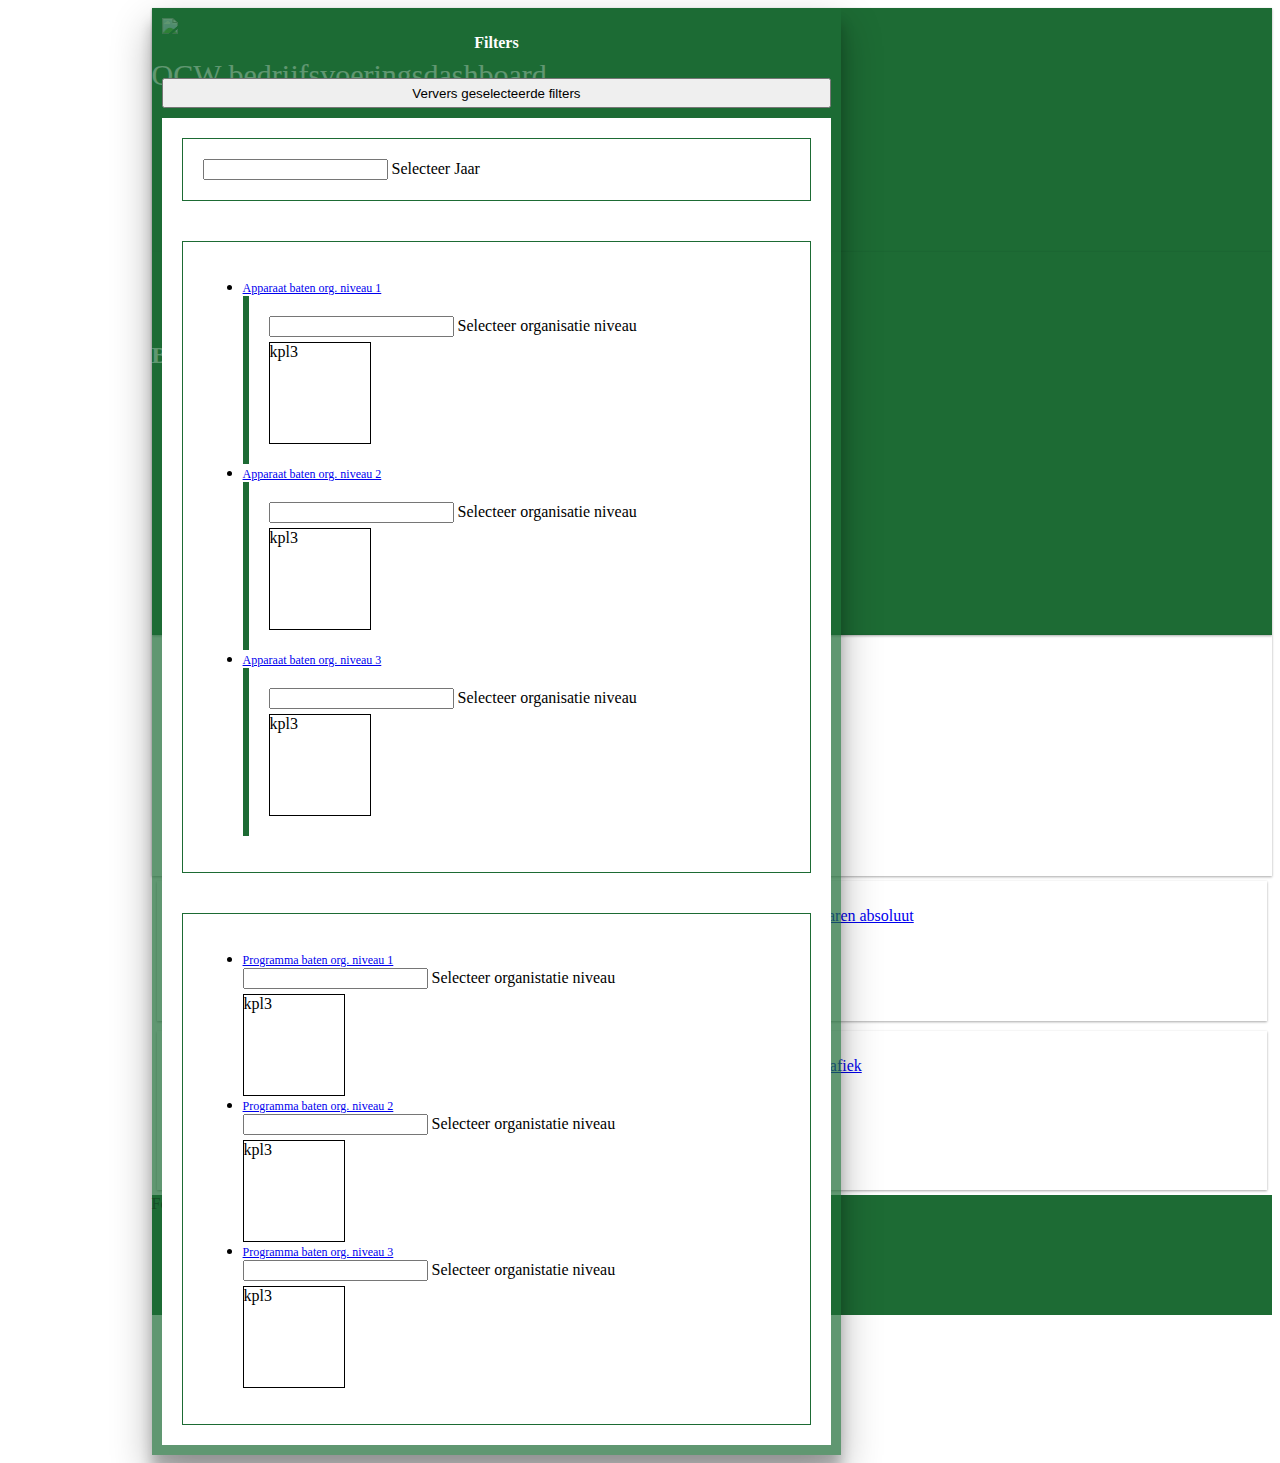
==== index.html @ 75b96ceb "Initial commit" ====
<!DOCTYPE html>
<html lang="en">
<head>
  <title>Document</title>
<link rel="stylesheet" href="https://maxcdn.bootstrapcdn.com/font-awesome/4.4.0/css/font-awesome.min.css">
<link rel="stylesheet" href="https://cdnjs.cloudflare.com/ajax/libs/uikit/3.0.0-rc.4/css/uikit.min.css" />
<script src="https://cdnjs.cloudflare.com/ajax/libs/uikit/3.0.0-beta.42/js/uikit.min.js"></script>
<script src="https://cdn.bootcss.com/uikit/3.0.0-rc.3/js/uikit-icons.js"></script>
<script src="https://code.jquery.com/jquery-1.12.4.js"></script>
<link rel="stylesheet" href="src/style.css">
</head>
<body>
     <!-- Wrapper -->
    <div class="wrapper">
        <div class="header1 card card-1">
            <nav class="row_header1 uk-navbar-container" uk-navbar>
                <div class="logo1 uk-navbar-left">
                    <img tabIndex=0 class=image src="https://werknet.denhaag.nl/style%20library/Branding/components/gdh_suitebar/images/gdh_logo.png">
                </div>
                <div class="title uk-navbar-center">OCW bedrijfsvoeringsdashboard</div>
            </nav>
        </div>
        <div class="header2 card card-1">
            <nav class="uk-navbar-container" uk-navbar>

                <div class="uk-navbar-left">

                    <ul class="uk-navbar-nav">
                        <li>
                            <a class="buttonsb uk-navbar-toggle" href="#">
                                <span uk-navbar-toggle-icon></span>
                                <span class="uk-margin-small-left">Menu</span>
                            </a>
                        </li>
                        <li>
                            <a class="lasten" href="#">Lasten</a>
                        </li>
                        <li>
                            <a class="baten" href="#">Baten</a>
                        </li>
                    </ul>

                </div>
                <div class="uk-navbar-center">
                    <h2>Baten</h2>
                </div>

                <div class="uk-navbar-right">
                    <ul class="uk-navbar-nav">
                        <li>
                            <a class="username" href="#"></a>
                        </li>
                        <li>
                            <a href="#">
                                <i class="fa fa-home fa-lg"></i>
                            </a>
                        </li>
                        <li>
                            <a href="#">Export</a>
                            <div class="uk-navbar-dropdown">
                                <ul class="uk-nav uk-navbar-dropdown-nav">
                                    <li>
                                        <a class="excel" href="#" onclick="javascript:gCognosViewer.getRV().viewReport('spreadsheetML')">Excel</a>
                                    </li>
                                    <li>
                                        <a class="pdf" href="#">PDF</a>
                                    </li>
                                </ul>
                            </div>
                        </li>
                    </ul>

                </div>

            </nav>
        </div>


        <!-- Subheader -->
        <div class="subheader card card-1">
            <h4>Selecties</h4>
            <p class="selectie_jaar"></p>
            <p class="selectie_kpl"></p>
            <p class="selectie_kdr"></p>
        </div>
        <!-- /Subheader -->

        <!-- Sidebar -->
        <div class="sidebar card-5">
            <div class="row1">Filters</div>
            <div class="row2">
                <button class="button prmt">Ververs geselecteerde filters</button>
            </div>
            <div class="row">
                <div class="row3">
                    <div class="notetextJaar" style="display:none">
                        <div class="uk-alert-danger" uk-alert>
                            <p>Selecteer een bestaande waarde.</p>
                        </div>
                    </div>
                    <div class="group">
                        <input id="input_jaar" type="text" required autocomplete="off">
                        <span class="highlight"></span>
                        <span class="bar"></span>
                        <label>Selecteer Jaar</label>
                    </div>
                </div>
                <div class="row4">
                    <!-- Accordion KPL -->
                    <ul uk-accordion>
                        <li>
                            <a class="uk-accordion-title" href="#">Apparaat baten org. niveau 1</a>
                            <div class="uk-accordion-content">
                                <div class="notetextKPL" style="display:none">
                                    <div class="uk-alert-danger" uk-alert>
                                        <p>Selecteer een bestaande waarde.</p>
                                    </div>
                                </div>
                                <div class="row41">
                                    <div class="group">
                                        <input id="input_kpl1" type="text" required autocomplete="off">
                                        <span class="highlight"></span>
                                        <span class="bar"></span>
                                        <label>Selecteer organisatie niveau</label>
                                    </div>
                                  <div class="prmt_box"> kpl3 </div>
                                </div>
                            </div>
                        </li>
                        <li>
                            <a class="uk-accordion-title" href="#">Apparaat baten org. niveau 2</a>
                            <div class="uk-accordion-content">
                                <div class="notetextKPL" style="display:none">
                                    <div class="uk-alert-danger" uk-alert>
                                        <p>Selecteer een bestaande waarde.</p>
                                    </div>
                                </div>
                                <div class="row42">
                                    <div class="group">
                                        <input id="input_kpl2" type="text" required autocomplete="off">
                                        <span class="highlight"></span>
                                        <span class="bar"></span>
                                        <label>Selecteer organisatie niveau</label>
                                    </div>
                                  <div class="prmt_box"> kpl3 </div>
                                </div>
                            </div>
                        </li>
                        <li>
                            <a class="uk-accordion-title" href="#">Apparaat baten org. niveau 3</a>
                            <div class="uk-accordion-content">
                                <div class="notetextKPL" style="display:none">
                                    <div class="uk-alert-danger" uk-alert>
                                        <p>Selecteer een bestaande waarde.</p>
                                    </div>
                                </div>
                                <div class="row43">
                                    <div class="group">
                                        <input id="input_kpl3" type="text" required autocomplete="off">
                                        <span class="highlight"></span>
                                        <span class="bar"></span>
                                        <label>Selecteer organisatie niveau</label>
                                    </div>
                                  <div class="prmt_box"> kpl3 </div>
                                </div>
                            </div>
                        </li>
                    </ul>
                    <!-- /Accordion -->
                </div>

                <div class="row5">
                    <!-- Accordion KDR -->
                    <ul uk-accordion>
                        <li>
                            <a class="uk-accordion-title" href="#">Programma baten org. niveau 1</a>
                            <div class="uk-accordion-content">
                                <div class="notetextKDR" style="display:none">
                                    <div class="uk-alert-danger" uk-alert>
                                        <p>Selecteer een bestaande waarde.</p>
                                    </div>
                                </div>
                                <div class="row51">
                                    <div class="group">
                                        <input id="input_kdr1" type="text" required autocomplete="off">
                                        <span class="highlight"></span>
                                        <span class="bar"></span>
                                        <label>Selecteer organistatie niveau</label>
                                    </div>
                                  <div class="prmt_box"> kpl3 </div>
                                </div>
                            </div>
                        </li>
                        <li>
                            <a class="uk-accordion-title" href="#">Programma baten org. niveau 2</a>
                            <div class="uk-accordion-content">
                                <div class="notetextKDR" style="display:none">
                                    <div class="uk-alert-danger" uk-alert>
                                        <p>Selecteer een bestaande waarde.</p>
                                    </div>
                                </div>
                                <div class="row52">
                                    <div class="group">
                                        <input id="input_kdr2" type="text" required autocomplete="off">
                                        <span class="highlight"></span>
                                        <span class="bar"></span>
                                        <label>Selecteer organistatie niveau</label>
                                    </div>
                                  <div class="prmt_box"> kpl3 </div>
                                </div>
                            </div>
                        </li>
                        <li>
                            <a class="uk-accordion-title" href="#">Programma baten org. niveau 3</a>
                            <div class="uk-accordion-content">
                                <div class="notetextKDR" style="display:none">
                                    <div class="uk-alert-danger" uk-alert>
                                        <p>Selecteer een bestaande waarde.</p>
                                    </div>
                                </div>
                                <div class="row53">
                                    <div class="group">
                                        <input id="input_kdr3" type="text" required autocomplete="off">
                                        <span class="highlight"></span>
                                        <span class="bar"></span>
                                        <label>Selecteer organistatie niveau</label>
                                    </div>
                                  <div class="prmt_box"> kpl3 </div>
                                </div>
                            </div>
                        </li>
                    </ul>
                    <!-- /Accordion -->
                </div>
            </div>
        </div>
        <!-- /Sidebar -->

        <!-- Content -->
        <div class="content content1">
            <div class="box a card card-1">

                <!-- switcher Uikit -->
                <ul uk-tab>
                    <li>
                        <a href="#">
                            <i class="fa fa-line-chart"></i>Meerjaren absoluut</a>
                    </li>
                </ul>
                <ul class="uk-switcher uk-margin"></ul>
                <!-- /switcher Uikit -->

            </div>
            <div class="box b card card-1">

                <!-- switcher Uikit -->
                <ul uk-tab>
                    <li>
                        <a href="#"><i class="fa fa-line-chart"></i>Meerjaren absoluut</a>
                    </li>
                </ul>
                <ul class="uk-switcher uk-margin"></ul>
                <!-- /switcher Uikit -->

            </div>
            <div class="box c card card-1" id="test1">

                <!-- switcher Uikit -->
                <ul uk-tab>
                    <li>
                        <a class="lijn" href="#"><i class="fa fa-line-chart"></i>Lijngrafiek</a>
                    </li>
                    <li>
                        <a class="tabel" href="#"><i class="fa fa-table" aria-hidden="true"></i>Tabel</a>
                    </li>
                </ul>
                <ul class="uk-switcher uk-margin">
                    <div class="boxc tab1"></div>
                    <div class="boxc tab2">
</div>
                </ul>
                <!-- /switcher Uikit -->

            </div>

            <div class="box d card card-1">

                <!-- switcher Uikit -->
                <ul uk-tab>
                    <li>
                        <a class="lijn" href="#"><i class="fa fa-line-chart"></i>Lijngrafiek</a>
                    </li>
                    <li>
                        <a class="tabel" href="#"><i class="fa fa-table" aria-hidden="true"></i>Tabel</a>
                    </li>
                </ul>
                <ul class="uk-switcher uk-margin">
                    <div class="boxd tab1"></div>
                    <div class="boxd tab2">
</div>
                </ul>
                <!-- /switcher Uikit -->

            </div>
        </div>
        <div class="footer">Footer
        </div>
    </div>
    <!-- einde wrapper -->
</body>
</html>
---- src/style.css ----
.wrapper {
  display: grid;
  grid-template: repeat(auto, row minmax(120px, auto)) / repeat(4, col 1fr);
  grid-column-gap: 10px;
  width: 100%;
}

.header1 {
  grid-column: col 1 / span 4;
  grid-row: row 1;
  background-color: #1d6b34;
}

.header2 {
  grid-column: col 1 / span 4;
  grid-row: row 2;
  background-color: #1d6b34;
}

.subheader {
  grid-column: col 1 / span 4;
  grid-row: row 3;
  display: flex;
  flex-direction: column;
  justify-content: center;
  align-items: center;
  padding: 20px;
}

.sidebar {
  grid-column: col 1 / auto;
  grid-row: row 1 / span 5;
  z-index: 3;
  background-color: rgba(29, 107, 52, 0.7);
}

.content1 {
  display: grid;
  grid-column: col 1 / span 4;
  grid-row: row 4;
  grid-gap: 10px;
  z-index: 1;
  padding: 5px;
  grid-template-areas: "boxa boxa boxb boxb" "boxc boxc boxd boxd";
}

.content2 {
  display: grid;
  grid-column: col 1 / span 4;
  grid-row: row 4;
  grid-gap: 10px;
  z-index: 1;
  padding: 5px;
  grid-template-areas: "boxa boxa boxb boxb" "boxc boxc boxc boxc" "boxd boxd boxd boxd";
}

.footer {
  grid-column: col 1 / span 4;
  grid-row: row 5;
  height: 120px;
  background-color: #1d6b34;
}

.box.a {
  grid-area: boxa;
  padding: 10px;
}

.box.b {
  grid-area: boxb;
  padding: 10px;
}

.box.c {
  grid-area: boxc;
  padding: 10px;
}

.box.d {
  grid-area: boxd;
  padding: 10px;
}

/* card opmaak */
.card-1 {
  box-shadow: 0 1px 3px rgba(0, 0, 0, 0.12), 0 1px 2px rgba(0, 0, 0, 0.24);
  transition: all 0.3s cubic-bezier(0.25, 0.8, 0.25, 1);
}

.card-5 {
  box-shadow: 0 19px 38px rgba(0, 0, 0, 0.3), 0 15px 12px rgba(0, 0, 0, 0.22);
}
/* einde card opmaak */

.row1 {
  display: flex;
  justify-content: center;
  align-items: center;
  height: 70px;
  background-color: rgba(29, 107, 52, 0);
  color: white;
  font-weight: bold;
}

.row2 {
  display: flex;
  flex-direction: column;
  margin-left: 10px;
  margin-right: 10px;
}

.row {
  display: flex;
  flex-direction: column;
  margin: 10px;
  background-color: white;
}

.button.prmt {
  height: 30px;
}

.row3,
.row4,
.row5 {
  display: flex;
  flex-direction: column;
  justify-content: flex-end;
  margin: 20px;
  border: 1px #1d6b34 solid;
  padding: 20px;
}

.row41,
.row42,
.row43 {
  border-left: 6px solid #1d6b34;
  padding: 20px;
}

.allewaarden,
.prmt_text {
  display: none;
}

.prmt {
  width: 100%;
}

.prmt_box {
  width: 100px;
  height: 100px;
  border: 1px solid;
  margin-top: 5px;
}

/* ------------------------------- */

.sidebar {
  display: block;
}

/*---------------------------*/

.ui-widget.ui-widget-content {
  border: none;
}

.ui-widget-header {
  border: none;
  border-radius: 0px;
  background: white;
}

.ui-tabs-nav .ui-state-default {
  background: transparent;
  border: none;
}

.ui-tabs-nav .ui-state-active a {
  color: #459e00;
}

.fa {
  margin-right: 5px;
}

/* --------------------------------------- */

/* tabel styling, nodig om de witte lijnen te verwijderen  */
.comp_tabel_kdr table {
  border-spacing: 0;
}

.comp_tabel_kpl table {
  border-spacing: 0;
}

.comp_tabel_kpl table tbody td span {
  margin: 2px;
}

.comp_tabel_kdr table tbody td span {
  margin: 2px;
}

/* ---------------------------------------------*/

.row_header1 {
  margin-bottom: 20px;
}

.logo1 > img {
  margin: 10px;
}

.title {
  color: white;
  font-size: 30px;
  margin-top: 10px;
  margin-bottom: 20px;
}

/* styling voor header 2 */

.subheader > p {
  margin-left: 10px;
}

p {
  margin: 0px;
}

/*------------------------------------------------*/
.uk-navbar-container:not(.uk-navbar-transparent) {
  background-color: #1d6b34;
}

.uk-navbar-center h2,
.uk-navbar-nav > li > a {
  color: white;
}

.uk-navbar-nav > li:hover > a,
.uk-navbar-nav > li > a.uk-open,
.uk-navbar-nav > li > a:focus {
  color: yellow;
}

.centreren {
  display: flex;
  justify-content: center;
  align-items: baseline;
  padding: 5px 10px 5px 0;
}

iframe {
  overflow: auto;
  height: 100%;
  width: 100%;
  position: absolute;
  top: 0;
  left: 0;
}

.uk-accordion-title {
  font-size: 12px;
}

.comp {
  padding: 10px;
}
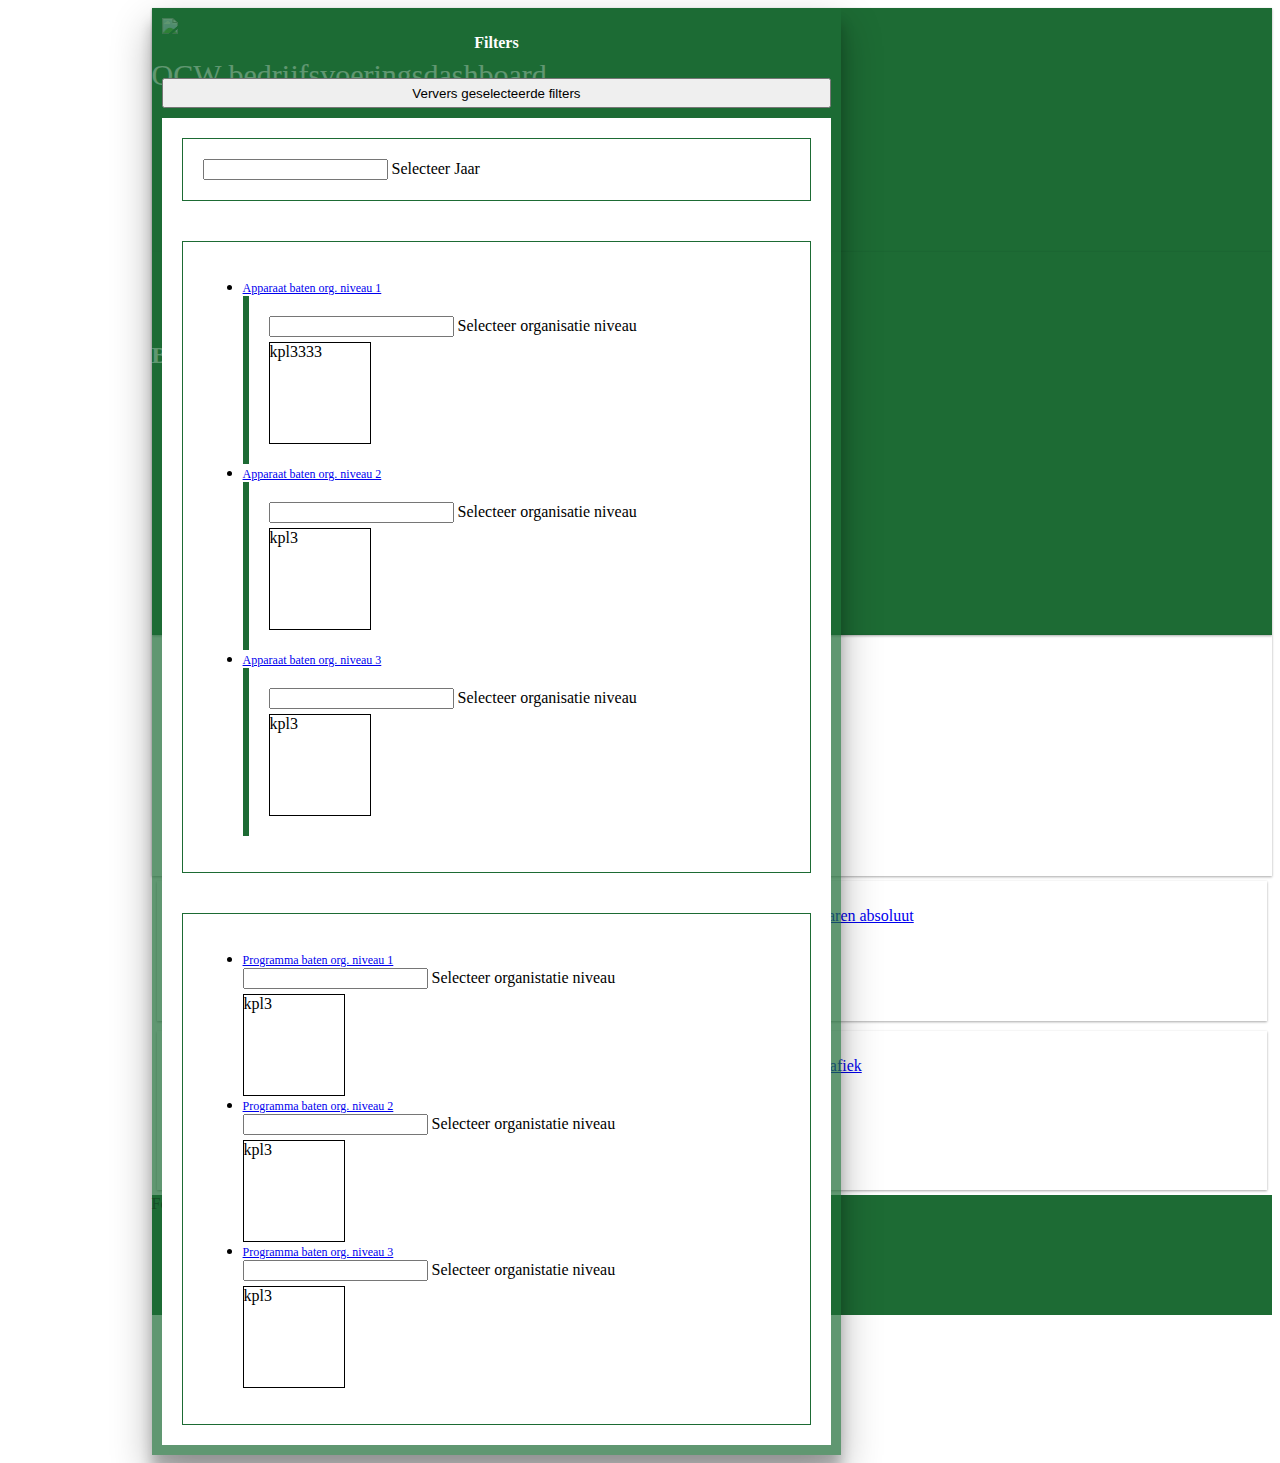
==== commit 6444d368: "test" ====
--- a/index.html
+++ b/index.html
@@ -123,7 +123,7 @@
                                         <span class="bar"></span>
                                         <label>Selecteer organisatie niveau</label>
                                     </div>
-                                  <div class="prmt_box"> kpl3 </div>
+                                  <div class="prmt_box"> kpl3333 </div>
                                 </div>
                             </div>
                         </li>
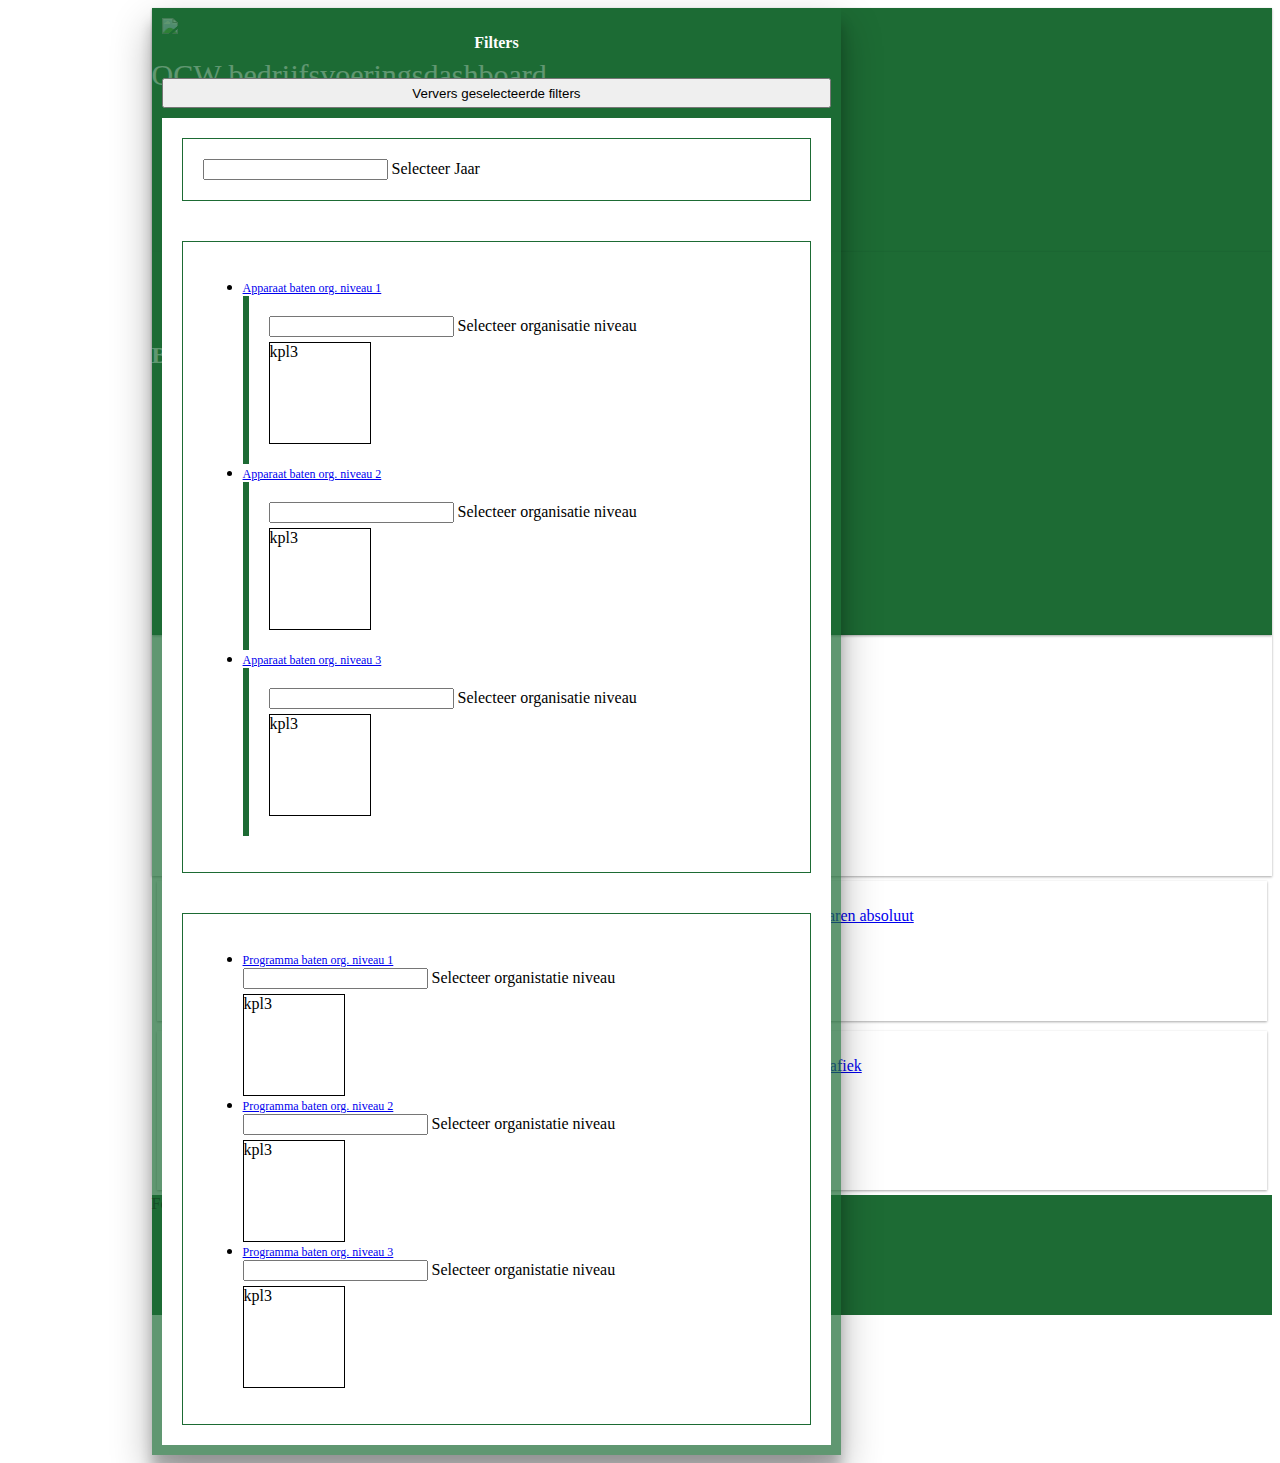
==== commit 08870c88: "test2" ====
--- a/index.html
+++ b/index.html
@@ -123,7 +123,7 @@
                                         <span class="bar"></span>
                                         <label>Selecteer organisatie niveau</label>
                                     </div>
-                                  <div class="prmt_box"> kpl3333 </div>
+                                  <div class="prmt_box"> kpl3 </div>
                                 </div>
                             </div>
                         </li>
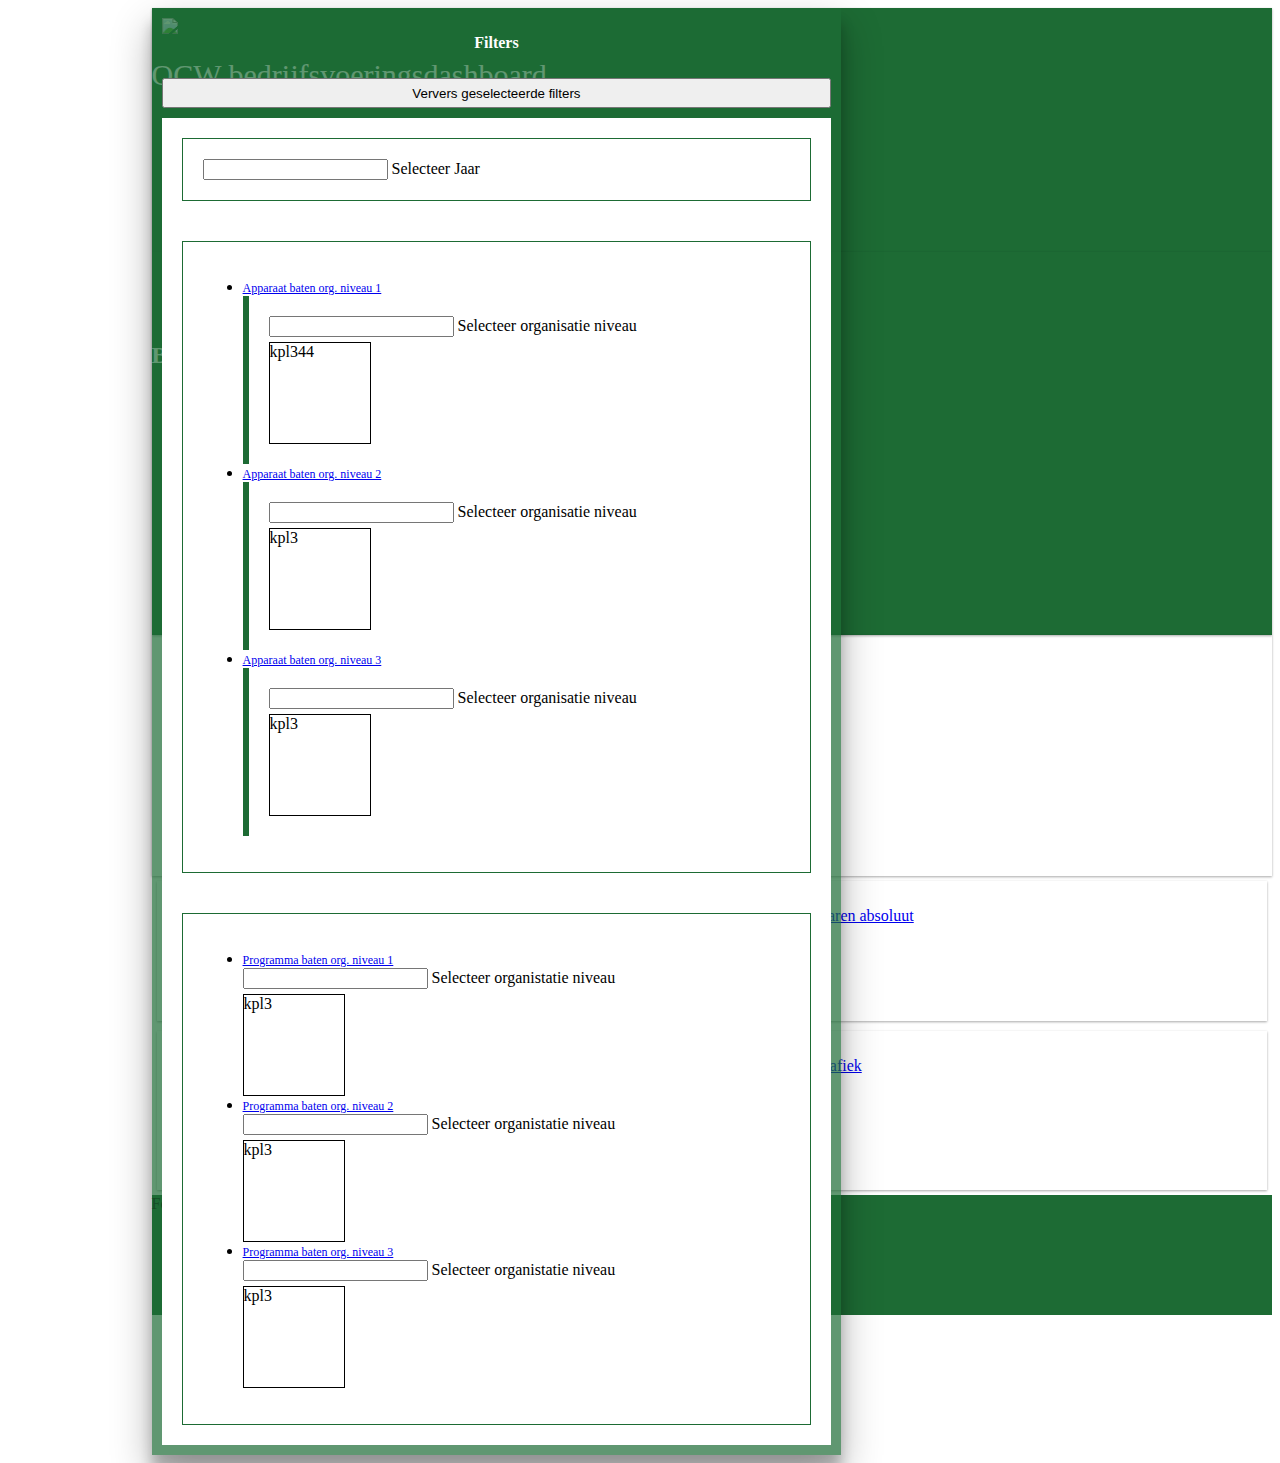
==== commit d6e0ef3a: "test2" ====
--- a/index.html
+++ b/index.html
@@ -123,7 +123,7 @@
                                         <span class="bar"></span>
                                         <label>Selecteer organisatie niveau</label>
                                     </div>
-                                  <div class="prmt_box"> kpl3 </div>
+                                  <div class="prmt_box"> kpl344 </div>
                                 </div>
                             </div>
                         </li>
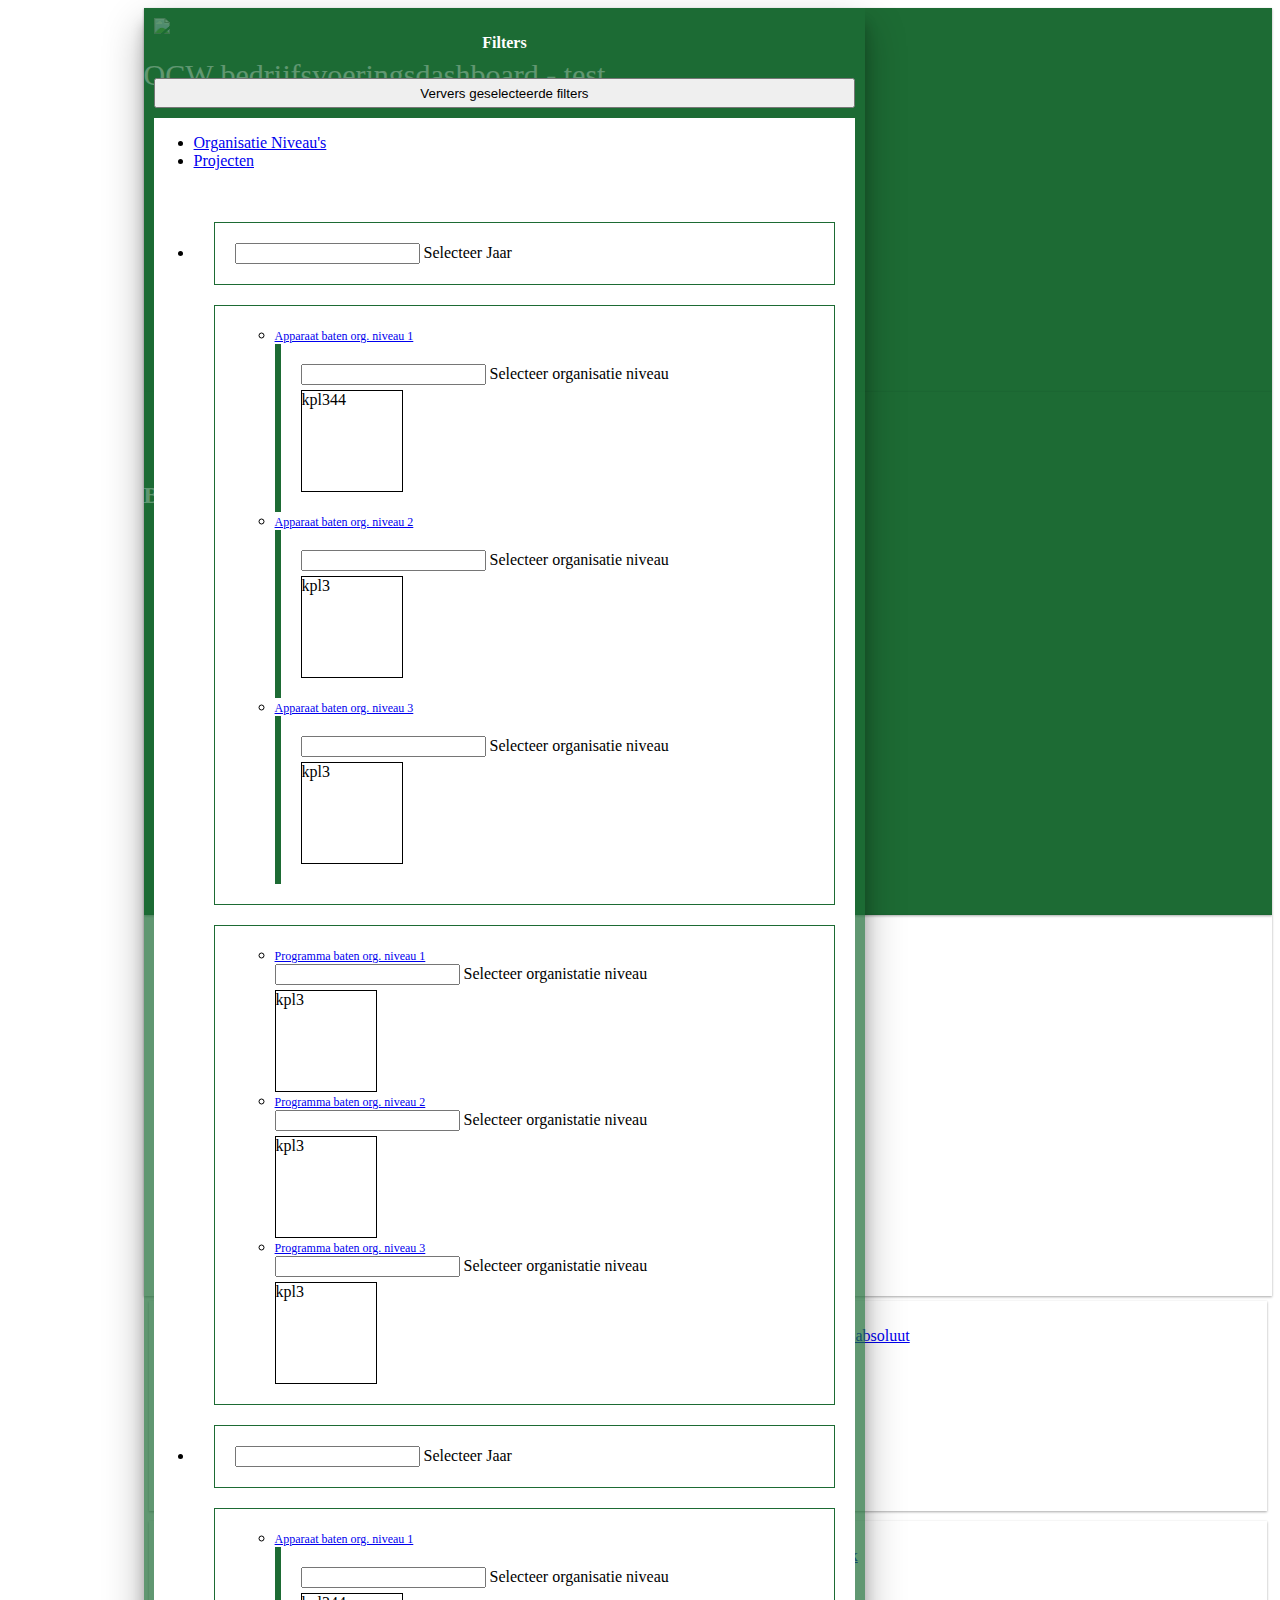
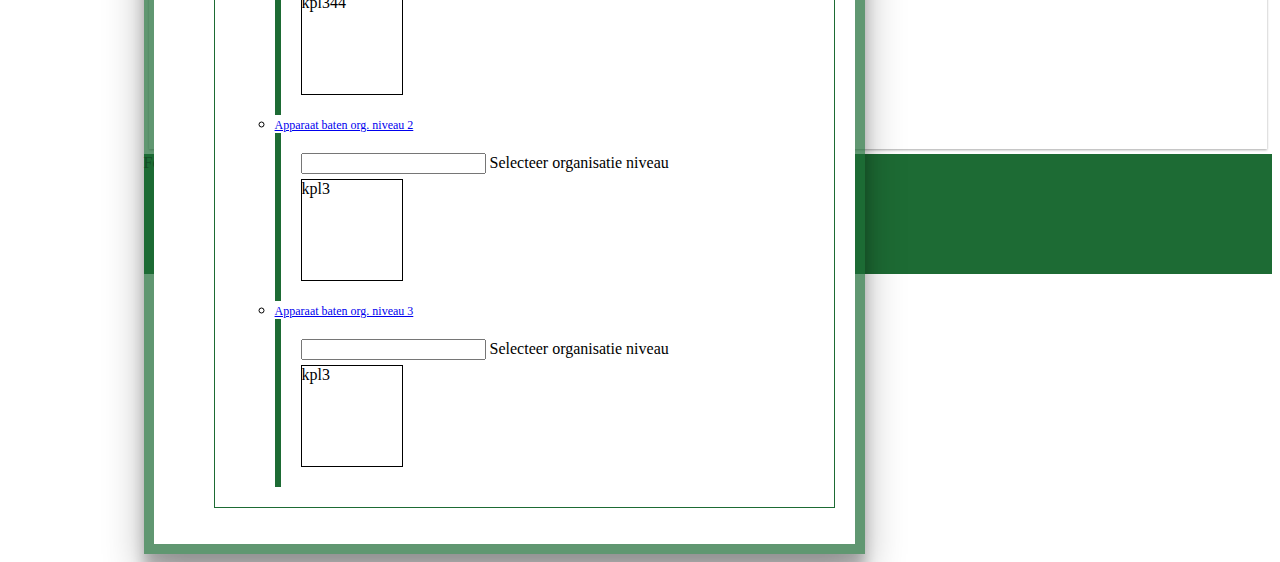
==== commit d88e2210: "laatste aanpassingen" ====
--- a/index.html
+++ b/index.html
@@ -17,7 +17,7 @@
                 <div class="logo1 uk-navbar-left">
                     <img tabIndex=0 class=image src="https://werknet.denhaag.nl/style%20library/Branding/components/gdh_suitebar/images/gdh_logo.png">
                 </div>
-                <div class="title uk-navbar-center">OCW bedrijfsvoeringsdashboard</div>
+                <div class="title uk-navbar-center">OCW bedrijfsvoeringsdashboard - test</div>
             </nav>
         </div>
         <div class="header2 card card-1">
@@ -63,8 +63,7 @@
                                         <a class="excel" href="#" onclick="javascript:gCognosViewer.getRV().viewReport('spreadsheetML')">Excel</a>
                                     </li>
                                     <li>
-                                        <a class="pdf" href="#">PDF</a>
-                                    </li>
+                                        <a class="pdf" href="#">PDF</a> </li>
                                 </ul>
                             </div>
                         </li>
@@ -92,7 +91,13 @@
                 <button class="button prmt">Ververs geselecteerde filters</button>
             </div>
             <div class="row">
-                <div class="row3">
+            <ul uk-tab>
+                <li><a href="#">Organisatie Niveau's</a></li>
+                <li><a href="#">Projecten</a></li>
+            </ul>
+            <ul class="uk-switcher animation: uk-animation-fade">
+            <li>
+            <div class="row3">
                     <div class="notetextJaar" style="display:none">
                         <div class="uk-alert-danger" uk-alert>
                             <p>Selecteer een bestaande waarde.</p>
@@ -104,11 +109,11 @@
                         <span class="bar"></span>
                         <label>Selecteer Jaar</label>
                     </div>
-                </div>
-                <div class="row4">
-                    <!-- Accordion KPL -->
+            </div>
+            <div class="row4">
+                <!-- Accordion KPL -->
                     <ul uk-accordion>
-                        <li>
+                        <li class="uk-open">
                             <a class="uk-accordion-title" href="#">Apparaat baten org. niveau 1</a>
                             <div class="uk-accordion-content">
                                 <div class="notetextKPL" style="display:none">
@@ -232,8 +237,88 @@
                     </ul>
                     <!-- /Accordion -->
                 </div>
-            </div>
-        </div>
+    </li>
+    <li>
+                    <div class="row3">
+                        <div class="notetextJaar" style="display:none">
+                            <div class="uk-alert-danger" uk-alert>
+                                <p>Selecteer een bestaande waarde.</p>
+                            </div>
+                        </div>
+                        <div class="group">
+                            <input id="input_jaar" type="text" required autocomplete="off">
+                            <span class="highlight"></span>
+                            <span class="bar"></span>
+                            <label>Selecteer Jaar</label>
+                        </div>
+                    </div>
+                    <div class="row4">
+                        <!-- Accordion KPL -->
+                        <ul uk-accordion>
+                            <li class="uk-open">
+                                <a class="uk-accordion-title" href="#">Apparaat baten org. niveau 1</a>
+                                <div class="uk-accordion-content">
+                                    <div class="notetextKPL" style="display:none">
+                                        <div class="uk-alert-danger" uk-alert>
+                                            <p>Selecteer een bestaande waarde.</p>
+                                        </div>
+                                    </div>
+                                    <div class="row41">
+                                        <div class="group">
+                                            <input id="input_kpl1" type="text" required autocomplete="off">
+                                            <span class="highlight"></span>
+                                            <span class="bar"></span>
+                                            <label>Selecteer organisatie niveau</label>
+                                        </div>
+                                        <div class="prmt_box"> kpl344 </div>
+                                    </div>
+                                </div>
+                            </li>
+                            <li>
+                                <a class="uk-accordion-title" href="#">Apparaat baten org. niveau 2</a>
+                                <div class="uk-accordion-content">
+                                    <div class="notetextKPL" style="display:none">
+                                        <div class="uk-alert-danger" uk-alert>
+                                            <p>Selecteer een bestaande waarde.</p>
+                                        </div>
+                                    </div>
+                                    <div class="row42">
+                                        <div class="group">
+                                            <input id="input_kpl2" type="text" required autocomplete="off">
+                                            <span class="highlight"></span>
+                                            <span class="bar"></span>
+                                            <label>Selecteer organisatie niveau</label>
+                                        </div>
+                                        <div class="prmt_box"> kpl3 </div>
+                                    </div>
+                                </div>
+                            </li>
+                            <li>
+                                <a class="uk-accordion-title" href="#">Apparaat baten org. niveau 3</a>
+                                <div class="uk-accordion-content">
+                                    <div class="notetextKPL" style="display:none">
+                                        <div class="uk-alert-danger" uk-alert>
+                                            <p>Selecteer een bestaande waarde.</p>
+                                        </div>
+                                    </div>
+                                    <div class="row43">
+                                        <div class="group">
+                                            <input id="input_kpl3" type="text" required autocomplete="off">
+                                            <span class="highlight"></span>
+                                            <span class="bar"></span>
+                                            <label>Selecteer organisatie niveau</label>
+                                        </div>
+                                        <div class="prmt_box"> kpl3 </div>
+                                    </div>
+                                </div>
+                            </li>
+                        </ul>
+                        <!-- /Accordion -->
+                    </div>
+    </li>
+</ul>
+            </div>
+                           </div>
         <!-- /Sidebar -->
 
         <!-- Content -->
@@ -308,4 +393,4 @@
     </div>
     <!-- einde wrapper -->
 </body>
-</html>+</html>
